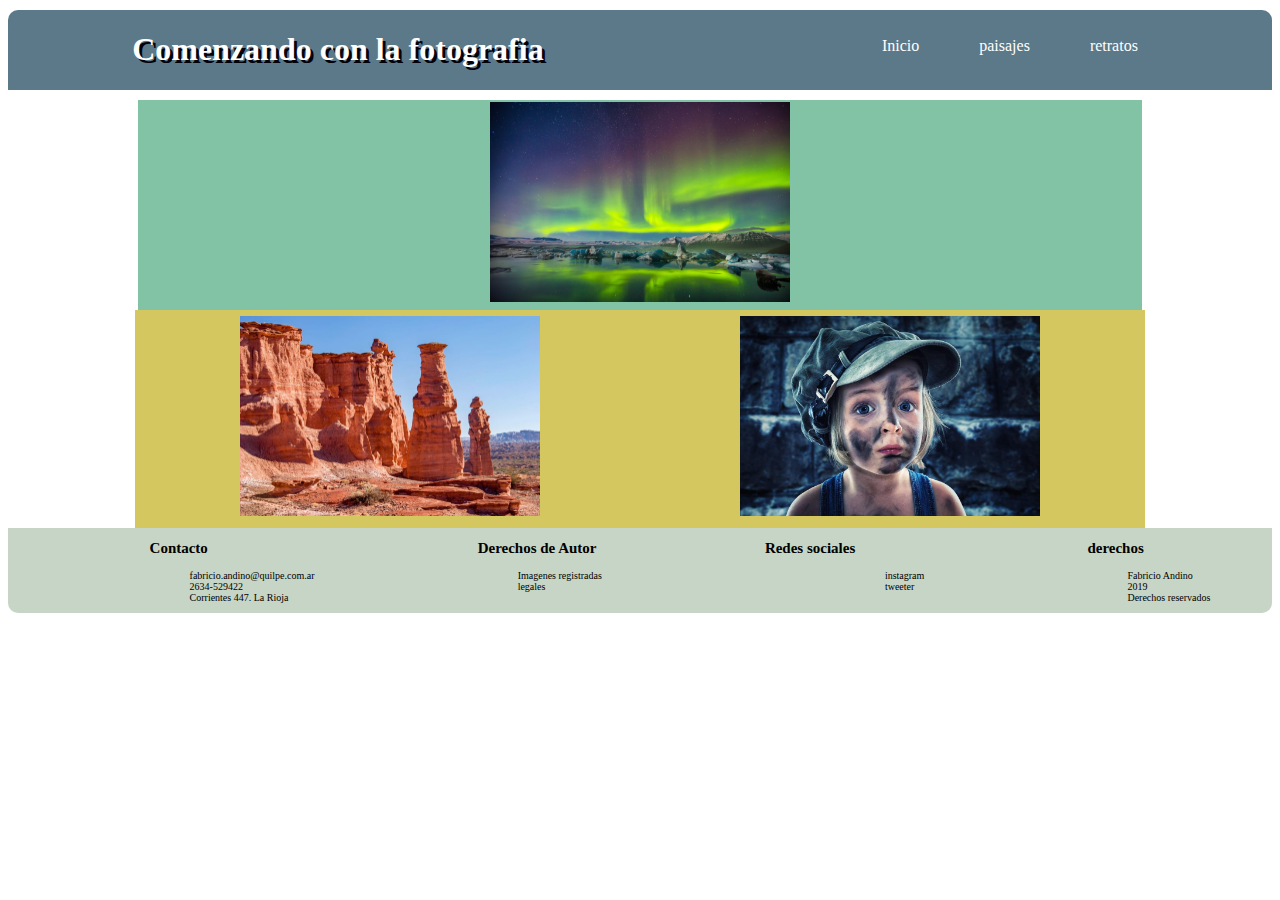
==== unid2/html/index.html @ 8dbd93bf "primer commit" ====
<!DOCTYPE html>
<html>
	<title>comenzando con la fotografía</title>
	<link rel="stylesheet" href="../css/estilos.css">
	<header>
	  <section id="contenido">
		<h1 class="h1" style="color:white;">Comenzando con la fotografia</h1>
	 <nav class="nav">
		 <ul class="nav">
	      <ol><a href="../html/index.html">Inicio</a></ol>
	      <ol><a href="../html/paisajes.html">paisajes</a></ol>
	      <ol><a href="../html/retratos.html">retratos</a></ol>
	    </ul>
   </nav>
</header>
<body>
	<div class="container-main">
	 <div class="contenedor-galeria" role="main">
		 <div class="c1">
		 <img src="../imagen/inicio_uno.jpg" alt="" class="galeria__img">
     </div>
	   </div>
		 <div class="imagen_secundaria">
		 <div class="c2">
		 <a href="../html/paisajes.html"> <img src="../imagen/talam.jpg" alt="" class="galeria__img"></a>
	   </div>
	   <div class="c3">
		 <a href="../html/retratos.html"> <img src="../imagen/nina.jpg" alt="" class="galeria__img"></a>
	   </div>
	 	 </div>
  </div>
	</div>
</body>
<footer>
		<section>
		<style media="screen">
				section{
						display: flex;
						flex-flow: row wrap;
						justify-content: space-around;
				}
				<ul>{
						border: 1px solid black;
						width: 30%;
				}
				@media screen and (max-width:900px){
						section{
							  display: flex;
								flex-flow: row wrap;
								justify-content: space-around;

						}
						img{
								width: 70%;
								margin: 0 auto;
						}
				}
		</style>
			<div>
		  <ol>
				 <ol><h2>Contacto</h2></ol>
					 <ol>
						 <ol>fabricio.andino@quilpe.com.ar</ol>
						 <ol>2634-529422</ol>
						 <ol>Corrientes 447. La Rioja</ol>
					</ol>
			</div>
			<div>
				 <ol><h2>Derechos de Autor</h2></ol>
					 <ol>
						 <ol>Imagenes registradas</ol>
						 <ol>legales</ol>
					</ol>
			</div>
			<div>
	      <ol><h2>Redes sociales</h2><ol>
					 <ol>
						 <ol>instagram</ol>
						 <ol>tweeter</ol>
				</ol>
	    </div>
			<div>
				<ol><h2>derechos</h2></ol>
					<ol>
						<ol>Fabricio Andino</ol>
						<ol>2019</ol>
						<ol>Derechos reservados</ol>
			   </ol>
			</ol>
		</div>
	  </section>
	</footer>
</html>
---- unid2/css/estilos.css ----
header {
	width: 100%;
	background-color: #5b7989;
	border-radius: 10px 10px 0px 0px;
	margin: 10px auto;
}

@keyframes nav-animacion {
	0% {
		margin-top: 150%;
	}
	50% {
		margin-top: -5%;
	}
	100% {
		margin-top: 0%;
	}
}




#nav {
	animation-name: nav-animacion;
	animation-duration: 1.5s;
	-webkit-animation-delay: 1s;
	-moz-animation-delay: 1s;
	-o-animation-delay: 1s;
	animation-delay: 1s;
}

.h1 {
	font-family: dancing script;
	text-shadow: 3px 3px #02010a
}


.nav {
	height: 60px;
	background color: #555;
}
.nav ul ol {
	float: left;
}
.nav ul ol a{
	text-decoration: none;
	color:#fff;
	line-height: 40px;
	padding: 10px 10px;

}
.nav ul ol a:hover{
	text-decoration: underline;

}
.limpiar {
	clear:both;
}
.active {
	text-decoration: underline;
}


footer{
	background-color: #c6d5c5;
	border-radius:0 0 10px 10px;
	margin:0px;
	padding:0px;
	box-sizing: border-box;
	font: Dancing Script;
	font-size: 10px;
	width: 100%;
	height: 100% auto;

}
.container-footer {

	width: 100%;
	max-height: 500px;
	display: flex;
	margin: auto;
	justify-content: space-between;

}
.galeria__img {
	width: 300px;
	height: 200px;
	margin-bottom: 2px;
}
.galeria__img c1 {
	width: 800px;
	height: 200px;
	margin-bottom:0;

}
.contenedor-galeria{
	 padding: 2px;
	 display: flex;
	 justify-content: space-around;
	 flex-wrap: wrap;
	 max-width: 1000px;
	 margin:auto;
	 background-color:#82c3a6;
 }
 .imagen_secundaria {
	 	 padding: 5px;
	 	 display: flex;
	 	 justify-content:space-between;
		 flex-wrap: wrap;
	 	 max-width: 1000px;
	 	 margin:auto;
		 background-color: #d5c75f;
		 border: 1px;
	  }
.c2 {
	transition: 2s; all;
}
.c2:hover {
	transform: rotate(10deg);
}
.c3 {
	transitiom: 2s; all;
}
.c3:hover {
	 transform: translate(20px,-5px);
}
}
.c1 {
	justify-content: flex-start;
	padding: 20px;
	width: 100%;
	background-color:#82c3a6;
}
.c2 {
	filter: none;
	padding: 1px;
	border: 2px;
	width: auto;
	margin: auto;
	justify-content: center;


}
.c3 {
	filter: none;
	padding: 1px;
	border: 10px;
	width: auto;
	margin: auto;
	justify-content: center;

}
.c4 {
	filter: blur(10px);
}
.c5, .c7, .c8 {
	filter: grayscale(100%);
}
.c6 {
	filter: sepia(90%);
}

@media screen and (max-width:450px) {
	        conteiner-main{
						flex-direction: column;
					}

}

}


 @media screen and (max-width:900px){
					 section{
							 flex-direction: column;

					 }
					 img{
							 max-width: 100%;
							 margin: 0 auto;
					 }
			 }
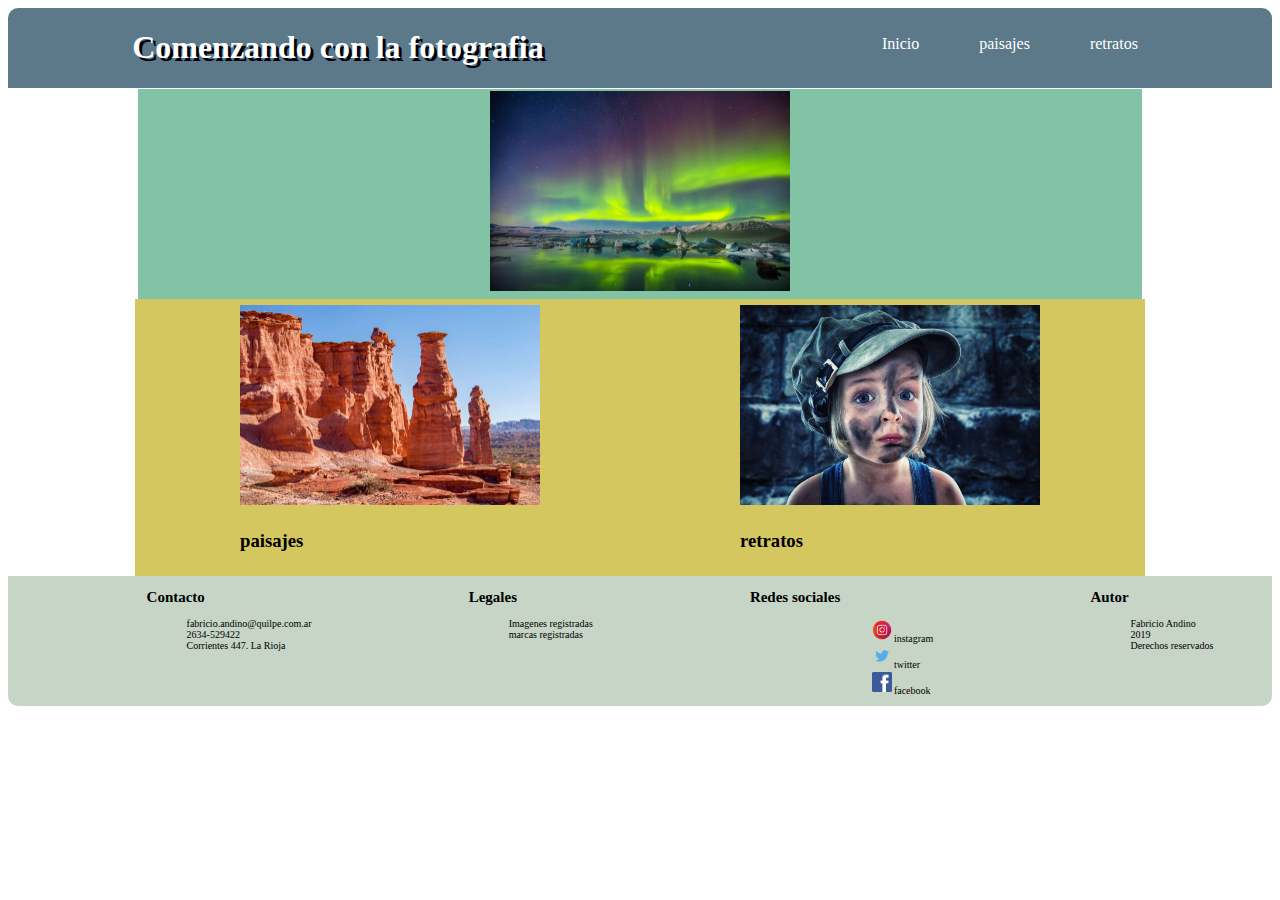
==== commit 9313fa1b: "segundo commint" ====
--- a/unid2/html/index.html
+++ b/unid2/html/index.html
@@ -5,7 +5,7 @@
 	<header>
 	  <section id="contenido">
 		<h1 class="h1" style="color:white;">Comenzando con la fotografia</h1>
-	 <nav class="nav">
+	 <div class="nav">
 		 <ul class="nav">
 	      <ol><a href="../html/index.html">Inicio</a></ol>
 	      <ol><a href="../html/paisajes.html">paisajes</a></ol>
@@ -23,10 +23,12 @@
 		 <div class="imagen_secundaria">
 		 <div class="c2">
 		 <a href="../html/paisajes.html"> <img src="../imagen/talam.jpg" alt="" class="galeria__img"></a>
-	   </div>
+     <h3>paisajes</h2>
+		 </div>
 	   <div class="c3">
 		 <a href="../html/retratos.html"> <img src="../imagen/nina.jpg" alt="" class="galeria__img"></a>
-	   </div>
+     <h3>retratos</h3>
+		 </div>
 	 	 </div>
   </div>
 	</div>
@@ -66,21 +68,22 @@
 					</ol>
 			</div>
 			<div>
-				 <ol><h2>Derechos de Autor</h2></ol>
+				 <ol><h2>Legales</h2></ol>
 					 <ol>
 						 <ol>Imagenes registradas</ol>
-						 <ol>legales</ol>
+						 <ol>marcas registradas</ol>
 					</ol>
 			</div>
-			<div>
+			<div class="redes">
 	      <ol><h2>Redes sociales</h2><ol>
 					 <ol>
-						 <ol>instagram</ol>
-						 <ol>tweeter</ol>
+						 <ol><img src="../iconos/insta.png" width="10px" height="10px">instagram</ol>
+						 <ol><img src="../iconos/tweeter.png">twitter</ol>
+						 <ol><img src="../iconos/fb.png">facebook</ol>
 				</ol>
 	    </div>
 			<div>
-				<ol><h2>derechos</h2></ol>
+				<ol><h2>Autor</h2></ol>
 					<ol>
 						<ol>Fabricio Andino</ol>
 						<ol>2019</ol>
--- a/unid2/css/estilos.css
+++ b/unid2/css/estilos.css
@@ -2,7 +2,7 @@
 	width: 100%;
 	background-color: #5b7989;
 	border-radius: 10px 10px 0px 0px;
-	margin: 10px auto;
+	margin: 1px auto;
 }
 
 @keyframes nav-animacion {
@@ -20,7 +20,7 @@
 
 
 
-#nav {
+.nav {
 	animation-name: nav-animacion;
 	animation-duration: 1.5s;
 	-webkit-animation-delay: 1s;
@@ -81,6 +81,13 @@
 	margin: auto;
 	justify-content: space-between;
 
+}
+.redes img{
+	width: 20px;
+	height: 20px;
+	flex:auto;
+	padding: 2px;
+	justify-content: center;
 }
 .galeria__img {
 	width: 300px;
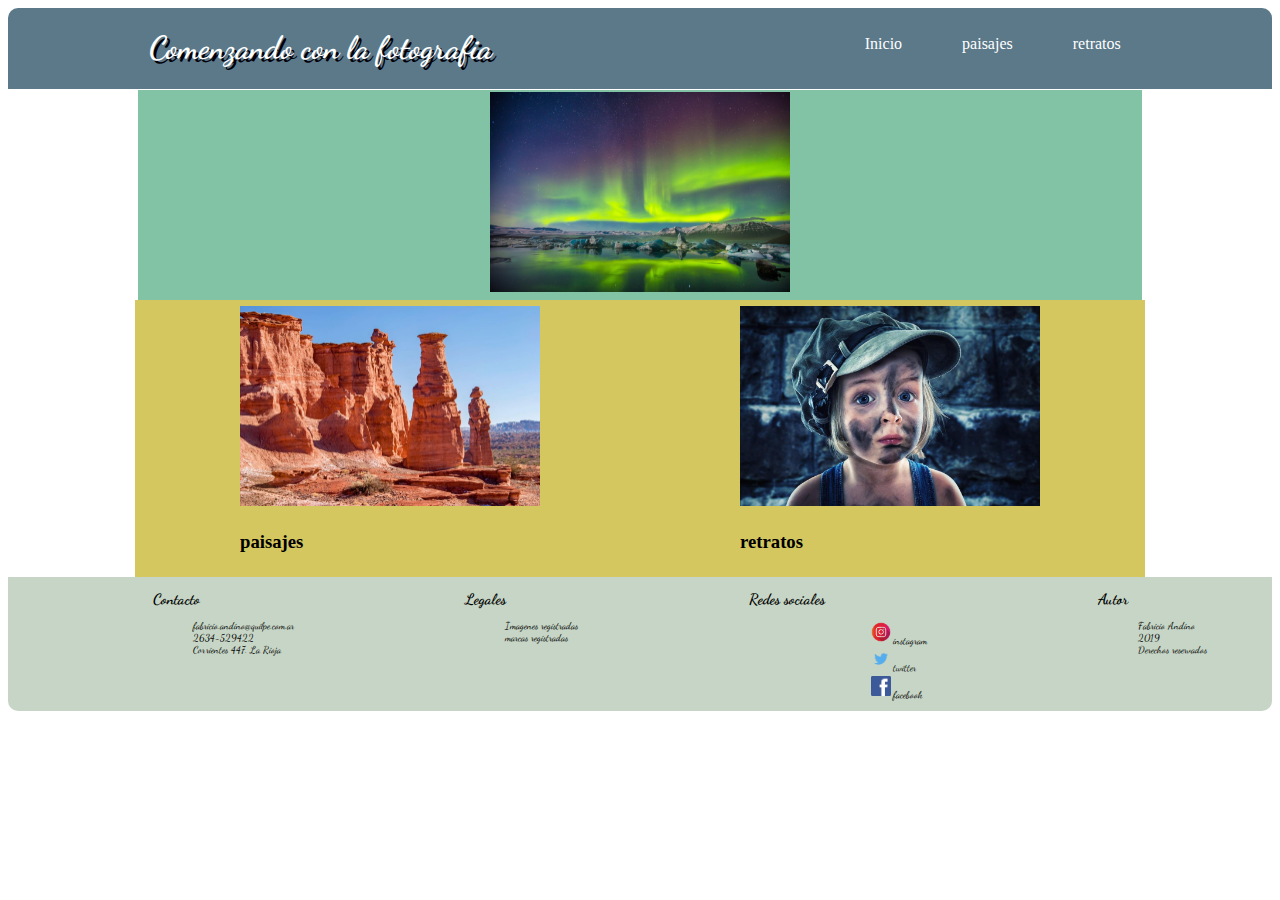
==== commit 4ae829e3: "final commit" ====
--- a/unid2/html/index.html
+++ b/unid2/html/index.html
@@ -2,6 +2,7 @@
 <html>
 	<title>comenzando con la fotografía</title>
 	<link rel="stylesheet" href="../css/estilos.css">
+	<link href="https://fonts.googleapis.com/css?family=Dancing+Script&display=swap" rel="stylesheet">
 	<header>
 	  <section id="contenido">
 		<h1 class="h1" style="color:white;">Comenzando con la fotografia</h1>
--- a/unid2/css/estilos.css
+++ b/unid2/css/estilos.css
@@ -67,7 +67,7 @@
 	margin:0px;
 	padding:0px;
 	box-sizing: border-box;
-	font: Dancing Script;
+	font-family: dancing script;
 	font-size: 10px;
 	width: 100%;
 	height: 100% auto;
